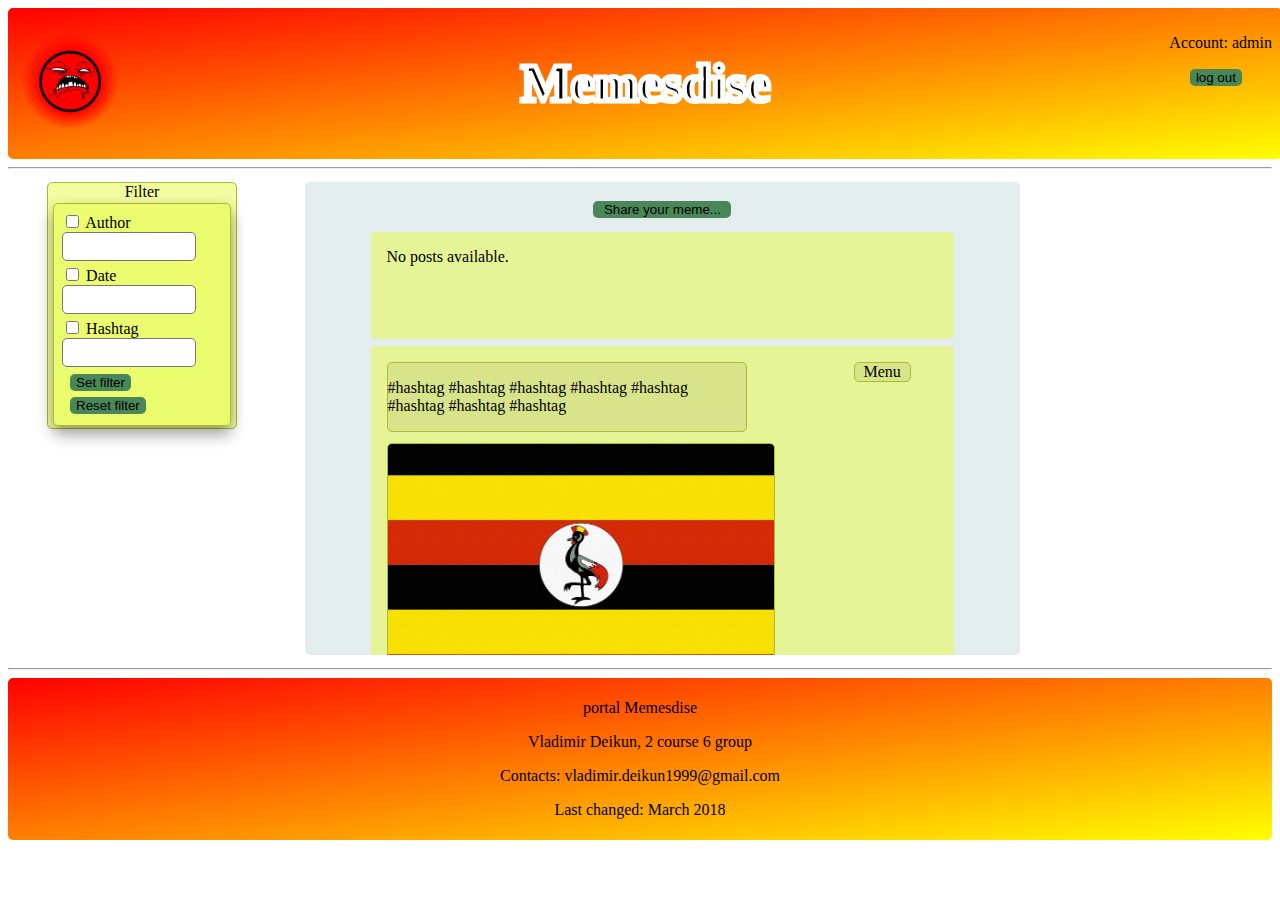
==== project/UI/index.html @ bdbae6e9 "simple post manipulations" ====
<!DOCTYPE html>

<html>
    <head>
        <meta http-equiv="Content-Type" content="text/html; charset=UTF-8">
        <meta name="viewport" content="width=device-width, initial-scale=1">

        <link rel="stylesheet" type="text/css" href="styles/header.css">
        <link rel="stylesheet" type="text/css" href="styles/main.css">
        <link rel="stylesheet" type="text/css" href="styles/footer.css">

        <link rel="stylesheet" type="text/css" href="styles/post.css">
        <link rel="stylesheet" type="text/css" href="styles/general.css">

        <link rel="shortcut icon" type="image/jpg" href="pictures/knucles.jpg">


        <script src="scripts/photos.js"></script>

		<title>Memesdise</title>
	</head>

	<body class="page-font">
        <header>
            <div class="logo-ico">
                <img class="ico" src="pictures/yoba-red.png" alt="logo-ico">
            </div>

            <div class="logo">
                <h1 class="page-logo">Memesdise</h1>
            </div>

            <div class="account-info">
                <form>
                    <p><solid>Account: admin</solid></p>
                    <button class="log-out">log out</button>
                </form>
            </div>
        </header>

        <hr>

        <main>
            <div class="filter">
                <solid>Filter</solid>
                <form class="filter-form">
                    <input type="checkbox" id="author-check"> Author<br>
                    <textarea id="author-field"></textarea><br>

                    <input type="checkbox" id="date-check"> Date<br>                    
                    <textarea id="date-field"></textarea><br>
                    
                    <input type="checkbox" id="hashtag-check"> Hashtag<br>
                    <textarea id="hashtag-field"></textarea><br>

                    <input type="submit" value="Set filter">
                    <input type="reset" value="Reset filter">
                </form>
            </div>

            <div class="contents">
                <button class="add-new">Share your meme...</button>

                <div class="wall">

                    <div class="post">
                        No posts available.
                    </div>

                    <div class="post">
                        <div class="hashtags">
                            <p>#hashtag #hashtag #hashtag #hashtag #hashtag #hashtag #hashtag #hashtag</p>
                        </div>
                        <div class="menu-block">
                            Menu
                            <div class="menu-dropdown">
                                <a href="#" class="menu-element">Edit</a>
                                <a href="#" class="menu-element">Delete</a>
                            </div>
                        </div>
                        <div class="post-image-block" likes="12345 likes">
                            <img class="adaptive post-image" src="pictures/uganda.png" alt="uganda-flag">
                        </div>
                        <div class="description">
                            <p>Description Description Description Description Description Description escription</p>
                        </div>
                        <div class="author-date"><p>Added by Admin at 5.03.2018</p></div> 
                        <div class="like">
                            <img class="adaptive" src="pictures/like.png" alt="like">
                        </div>
                    </div>

                </div>

                <button class="load-more">load 10 more</button>
            </div>
        </main>

        <hr>

        <footer class="post-">
            <p>portal Memesdise</p>
            <p>Vladimir Deikun, 2 course 6 group</p>
            <p>Contacts: vladimir.deikun1999@gmail.com</p>
            <p>Last changed: March 2018 </p>
        </footer>
    
</body>

</html>
---- project/UI/styles/header.css ----
header {
	background: linear-gradient(to bottom right, red, yellow);
	padding: 5px;

	display: flex;
	width: 100%;
	justify-content: space-between;
}


div.logo-ico {
	width: 9%;
	height: auto;

	margin-top: auto;
	margin-bottom: auto;
}
img.ico {	
	width: 100%;
	height: auto;
}


div.logo {
	padding: 5px;
	
	width: 60%;

	text-align: center;
}


h1.page-logo {
	font-family: impact;
	-webkit-text-stroke-width: 5px;
	-webkit-text-stroke-color: white;

	font-size: 3.3em;
	text-align: center;
}


div.account-info {
	padding: 5px;

	overflow: auto;
}
button.log-out {
	margin-left: 20%;
}
---- project/UI/styles/main.css ----
main {
	padding: 5px;

	display: flex;
	justify-content: space-around;

	overflow: auto;
}


div.filter {
	border: 1px solid #AABB2F;
	background: rgba(230, 252, 63, 0.5);

	align-self: flex-start;

    text-align: center;

    min-width: 150px;
    width: 15%;
    height: auto;
}
form.filter-form {
	background: rgba(230, 252, 63, 0.5);
	border: 1px solid #AABB2F;

	box-shadow: 0px 8px 16px 0px rgba(0,0,0,0.4);

	padding: 0.5em;
	text-align: left;

    min-width: 125px;
    width: 85%;
    height: auto;

    margin:1% auto;
}

#author-field, #date-field, #hashtag-field {
	min-height: 15px;
	max-height: 23px;

	resize: none;

	height: 5%;

	width: 80%;
}


input[type=reset], input[type=submit] {
	background-color: rgb(73, 135, 89);
	border-style: none;

	display: inline-block;

	min-width: 40px;

	margin-left: 5%;
	margin-top: 2%;
	margin-bottom: 2%;
}
input[type=submit] {
	margin-right: 5%;
}
input[type=reset]:hover, input[type=submit]:hover {
	background-color: rgb(41, 242, 91);
	border-color: rgb(41, 242, 91);
}


div.contents {
	background-color: rgba(200, 220, 220, 0.5);
	
	padding: 1%;

	width: 55%;
	height: 35vw;

	margin-right: 17%;

	overflow-x: none;
	overflow-y: scroll;
}


button.add-new, button.load-more {
	width: 20%;

	margin-top: 1%;
	margin-left: 40%;
	margin-bottom: 1%;
}
---- project/UI/styles/footer.css ----
footer {
	background: linear-gradient(to bottom right, red, yellow);
	padding: 5px;

	text-align: center;

	margin: auto;
}
---- project/UI/styles/post.css ----
div.post {
	background: rgba(230, 252, 63, 0.5);

	padding: 1em;

	width: 80%;

	overflow: auto;

	min-width: 200px;
	min-height: 75px;

	margin-top: 1%;
	margin-bottom: 1%;
	margin-left: auto;
	margin-right: auto;
}


div.hashtags {
	background-color: rgba(204, 212, 125, 0.5);
	border: 1px solid #AABB2F;

	padding: 0px 0px;

	float: left;

	width: 65%;

	margin-bottom: 1%;
}


div.menu-block {
	background-color: rgba(204, 212, 125, 0.5);
	border: 1px solid #AABB2F;

	position: relative;
    display: inline-block;

	float: right;

	min-width: 50px;
	width: 10%;
	height: auto;

	margin-right: 5%;
	text-align: center;
}
div.menu-dropdown {
	border: 1px solid #AABB2F;
	background-color: #ffffff;

	box-shadow: 0px 8px 16px 0px rgba(0,0,0,0.4);

	display: none;
    position: absolute;
    z-index: 1;

    min-width: 60px;
    width: auto;
    height: auto;
    text-align: left;
}
div.menu-dropdown a {
	color: black;
    padding: 5px 5px;
    text-decoration: none;

    display: block;
}
div.menu-block a:hover {
	background-color: rgba(180, 180, 180, 0.5);
}
div.menu-block:hover {
	background-color: rgb(41, 242, 91);
}
div.menu-block:hover div.menu-dropdown {
	 display: block;
}


div.post-image-block {
	clear:both;

	display: inline-block;
    position: relative;

	margin-top: 1%;
	margin-bottom: 1%;

	width: 70%;
	height: auto;
}
div.post-image-block:hover::after {
	content: attr(likes);
    position: absolute;
    left: 0; right: 0; bottom: 0px;
    z-index: 1;

    background: rgba(200, 220, 220, 0.7);
    padding: 5px 5px;
    border: 1px solid #333;

    color: #fff;
    text-align: center;
    font-family: Arial, sans-serif;
    font-size: 1em; 
}

div.description {
	border: 1px solid #AABB2F;
	background-color: rgb(204, 212, 125);

	clear: both;
	float: left;

	width: 65%;

	margin-bottom: 1%;
}


div.author-date {
	background-color: rgb(204, 212, 125);
	border: 1px solid #AABB2F;

	width: 60%;

	text-align: center;

	clear: both;
	float: left;

	margin-top: 1%;
	margin-bottom: 1%;

	margin-left: auto;
	margin-right: auto;
}


div.like {
	float: right;

	width: 7%;
	height: auto;
}
div.like:hover img {
	border: 2px solid rgba(190, 190, 190, 0.6);
}
---- project/UI/styles/general.css ----
.page-font {
	font-family: calibri;
	-webkit-text-stroke-color: brown;
}

* {
	border-radius: 5px;
}

img.adaptive {
	border: 1px solid #AABB2F;

	width: 100%;
	height: auto;
}

button {
	background-color: rgb(73, 135, 89);
	border-style: none;
}
button:hover {
	background-color: rgb(41, 242, 91);
	border-color: rgb(41, 242, 91);
}
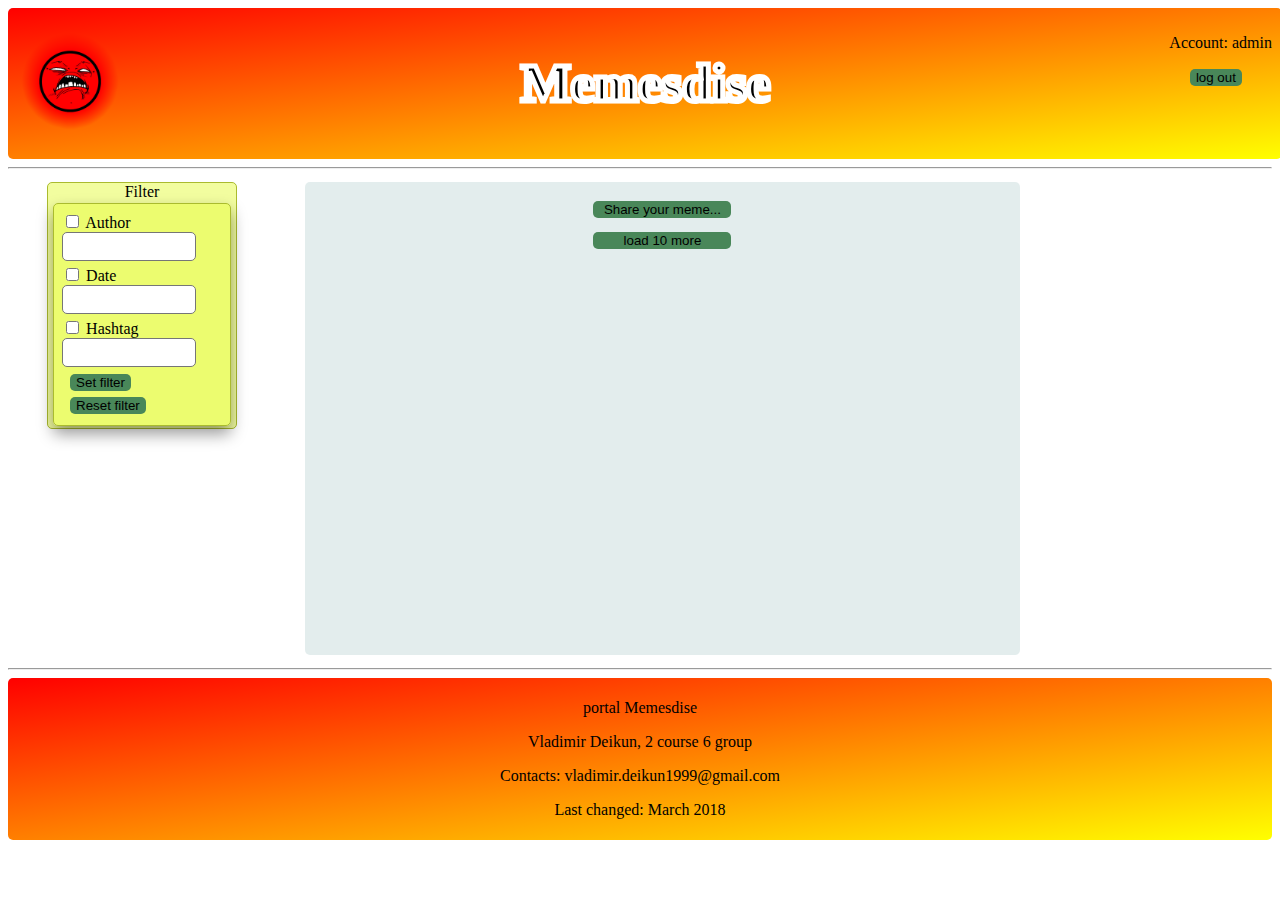
==== commit 700368b7: "little changes" ====
--- a/project/UI/index.html
+++ b/project/UI/index.html
@@ -63,7 +63,7 @@
 
                 <div class="wall">
 
-                    <div class="post">
+                    <!--<div class="post">
                         No posts available.
                     </div>
 
@@ -88,7 +88,7 @@
                         <div class="like">
                             <img class="adaptive" src="pictures/like.png" alt="like">
                         </div>
-                    </div>
+                    </div>-->
 
                 </div>
 
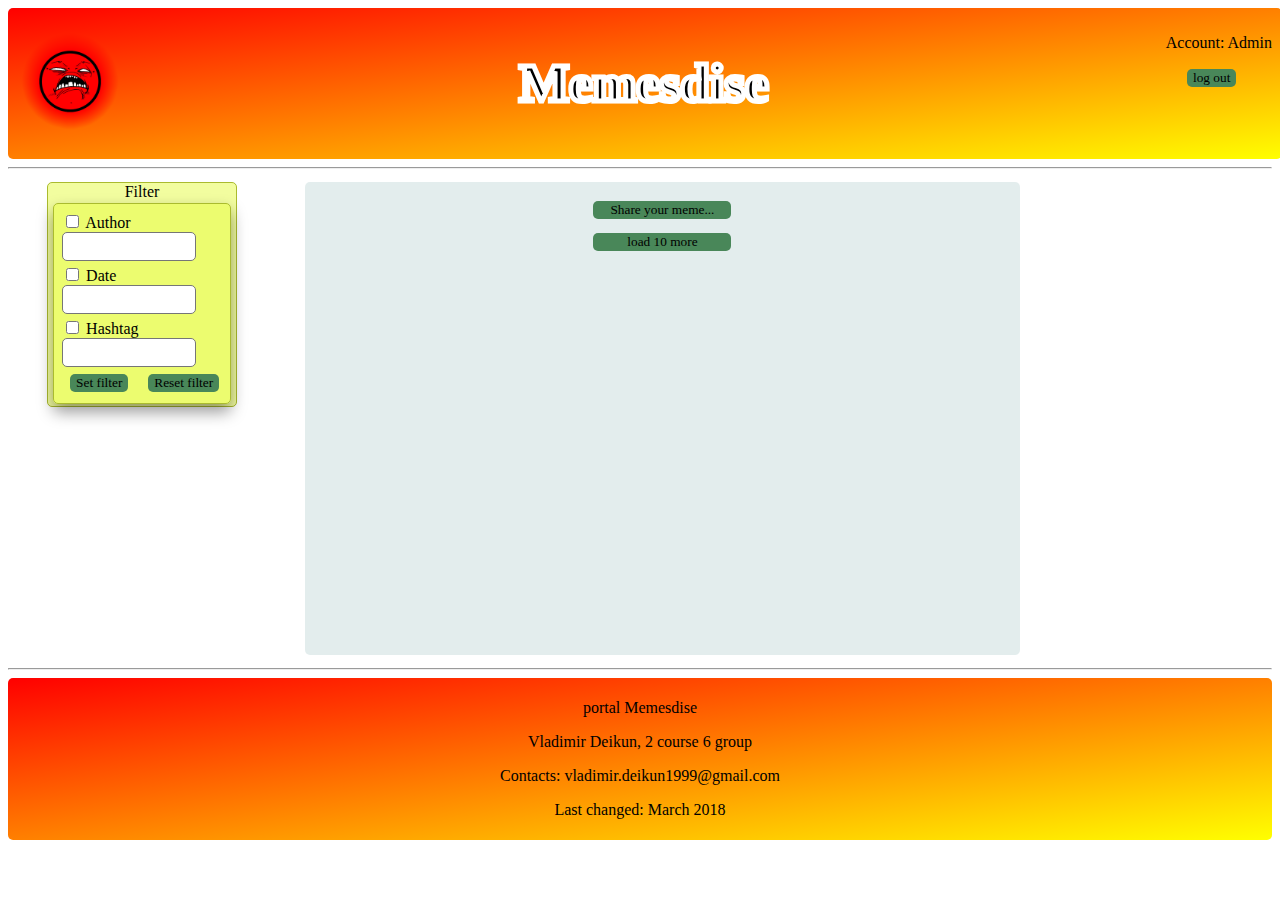
==== commit 900e53e1: "DOM manip" ====
--- a/project/UI/index.html
+++ b/project/UI/index.html
@@ -14,27 +14,17 @@
 
         <link rel="shortcut icon" type="image/jpg" href="pictures/knucles.jpg">
 
-
-        <script src="scripts/photos.js"></script>
-
 		<title>Memesdise</title>
 	</head>
 
-	<body class="page-font">
-        <header>
+	<body">
+        <header id="header">
             <div class="logo-ico">
                 <img class="ico" src="pictures/yoba-red.png" alt="logo-ico">
             </div>
 
             <div class="logo">
                 <h1 class="page-logo">Memesdise</h1>
-            </div>
-
-            <div class="account-info">
-                <form>
-                    <p><solid>Account: admin</solid></p>
-                    <button class="log-out">log out</button>
-                </form>
             </div>
         </header>
 
@@ -61,35 +51,7 @@
             <div class="contents">
                 <button class="add-new">Share your meme...</button>
 
-                <div class="wall">
-
-                    <!--<div class="post">
-                        No posts available.
-                    </div>
-
-                    <div class="post">
-                        <div class="hashtags">
-                            <p>#hashtag #hashtag #hashtag #hashtag #hashtag #hashtag #hashtag #hashtag</p>
-                        </div>
-                        <div class="menu-block">
-                            Menu
-                            <div class="menu-dropdown">
-                                <a href="#" class="menu-element">Edit</a>
-                                <a href="#" class="menu-element">Delete</a>
-                            </div>
-                        </div>
-                        <div class="post-image-block" likes="12345 likes">
-                            <img class="adaptive post-image" src="pictures/uganda.png" alt="uganda-flag">
-                        </div>
-                        <div class="description">
-                            <p>Description Description Description Description Description Description escription</p>
-                        </div>
-                        <div class="author-date"><p>Added by Admin at 5.03.2018</p></div> 
-                        <div class="like">
-                            <img class="adaptive" src="pictures/like.png" alt="like">
-                        </div>
-                    </div>-->
-
+                <div class="wall" id="wall">
                 </div>
 
                 <button class="load-more">load 10 more</button>
@@ -104,6 +66,9 @@
             <p>Contacts: vladimir.deikun1999@gmail.com</p>
             <p>Last changed: March 2018 </p>
         </footer>
+
+        <script src="scripts/photos.js"></script>
+        <script src="scripts/DOM.js"></script>
     
 </body>
 
--- a/project/UI/styles/header.css
+++ b/project/UI/styles/header.css
@@ -1,3 +1,11 @@
+.hui
+{
+	background-color: rgba(32, 32, 32, 0.9);
+	position: absolute;
+	width: 100vw; 
+	height: 100vw;
+}
+
 header {
 	background: linear-gradient(to bottom right, red, yellow);
 	padding: 5px;
@@ -16,8 +24,7 @@
 	margin-bottom: auto;
 }
 img.ico {	
-	width: 100%;
-	height: auto;
+	border: none;
 }
 
 
@@ -45,6 +52,6 @@
 
 	overflow: auto;
 }
-button.log-out {
+button.log-button {
 	margin-left: 20%;
 }--- a/project/UI/styles/post.css
+++ b/project/UI/styles/post.css
@@ -55,12 +55,19 @@
 
 	display: none;
     position: absolute;
+    left: auto; right: auto;
     z-index: 1;
 
     min-width: 60px;
     width: auto;
     height: auto;
     text-align: left;
+}
+p.menu-text {
+	-webkit-margin-before: 1px;
+    -webkit-margin-after: 1px;
+    -webkit-margin-start: 0px;
+    -webkit-margin-end: 0px;
 }
 div.menu-dropdown a {
 	color: black;
--- a/project/UI/styles/general.css
+++ b/project/UI/styles/general.css
@@ -1,4 +1,4 @@
-.page-font {
+* {
 	font-family: calibri;
 	-webkit-text-stroke-color: brown;
 }
@@ -7,7 +7,7 @@
 	border-radius: 5px;
 }
 
-img.adaptive {
+img {
 	border: 1px solid #AABB2F;
 
 	width: 100%;
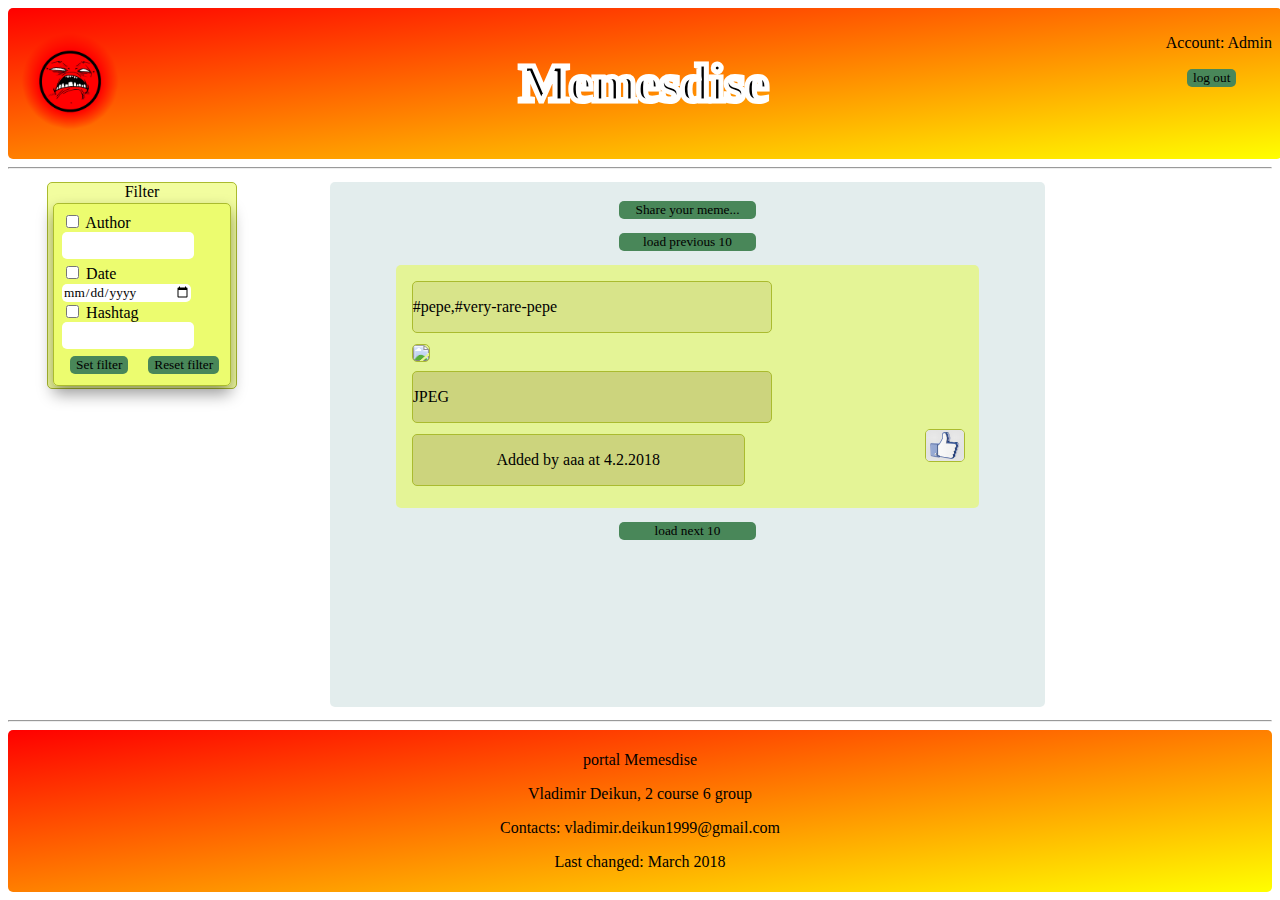
==== commit b52c3582: "little changes" ====
--- a/project/UI/index.html
+++ b/project/UI/index.html
@@ -17,10 +17,10 @@
 		<title>Memesdise</title>
 	</head>
 
-	<body">
+	<body>
         <header id="header">
             <div class="logo-ico">
-                <img class="ico" src="pictures/yoba-red.png" alt="logo-ico">
+                <img class="ico" src="pictures/yoba-red.png" alt="logo-ico"/>
             </div>
 
             <div class="logo">
@@ -28,48 +28,53 @@
             </div>
         </header>
 
-        <hr>
+        <hr/>
 
         <main>
             <div class="filter">
                 <solid>Filter</solid>
-                <form class="filter-form">
-                    <input type="checkbox" id="author-check"> Author<br>
-                    <textarea id="author-field"></textarea><br>
+                <form class="filter-form" id="filter">
 
-                    <input type="checkbox" id="date-check"> Date<br>                    
-                    <textarea id="date-field"></textarea><br>
+                    <input type="checkbox" name="author" id="author-check"/> Author<br/>
+                    <textarea id="author-field"></textarea><br/>
+
+                    <input type="checkbox" name="date" id="date-check"/> Date<br/>
+                    <input type="date" id="date"/><br/>
                     
-                    <input type="checkbox" id="hashtag-check"> Hashtag<br>
-                    <textarea id="hashtag-field"></textarea><br>
+                    <input type="checkbox" name="hashtags" id="hashtag-check"> Hashtag<br/>
+                    <textarea id="hashtag-field"></textarea><br/>
 
-                    <input type="submit" value="Set filter">
-                    <input type="reset" value="Reset filter">
+                    <input type="submit" name="submit" value="Set filter"/>
+                    <input type="reset" name="reset" value="Reset filter"/>
                 </form>
             </div>
 
             <div class="contents">
                 <button class="add-new">Share your meme...</button>
 
-                <div class="wall" id="wall">
+                <button class="load-more">load previous 10</button>
+
+                <div id="wall">
                 </div>
 
-                <button class="load-more">load 10 more</button>
+                <button class="load-more">load next 10</button>
             </div>
+
         </main>
 
-        <hr>
+        <hr/>
 
-        <footer class="post-">
+        <footer>
             <p>portal Memesdise</p>
             <p>Vladimir Deikun, 2 course 6 group</p>
             <p>Contacts: vladimir.deikun1999@gmail.com</p>
             <p>Last changed: March 2018 </p>
         </footer>
 
+        <script src="scripts/events.js"></script>
         <script src="scripts/photos.js"></script>
         <script src="scripts/DOM.js"></script>
-    
-</body>
+
+    </body>
 
 </html>--- a/project/UI/styles/header.css
+++ b/project/UI/styles/header.css
@@ -1,11 +1,3 @@
-.hui
-{
-	background-color: rgba(32, 32, 32, 0.9);
-	position: absolute;
-	width: 100vw; 
-	height: 100vw;
-}
-
 header {
 	background: linear-gradient(to bottom right, red, yellow);
 	padding: 5px;
--- a/project/UI/styles/main.css
+++ b/project/UI/styles/main.css
@@ -6,7 +6,6 @@
 
 	overflow: auto;
 }
-
 
 div.filter {
 	border: 1px solid #AABB2F;
@@ -36,7 +35,8 @@
     margin:1% auto;
 }
 
-#author-field, #date-field, #hashtag-field {
+#author-field, #date, #hashtag-field {
+	border: none;
 	min-height: 15px;
 	max-height: 23px;
 
@@ -74,10 +74,13 @@
 	
 	padding: 1%;
 
+	min-width: 500px;
 	width: 55%;
-	height: 35vw;
+	height: 500px;
+	
 
-	margin-right: 17%;
+	margin-left: 2%;
+	margin-right: 15%;
 
 	overflow-x: none;
 	overflow-y: scroll;
--- a/project/UI/styles/post.css
+++ b/project/UI/styles/post.css
@@ -109,7 +109,7 @@
     padding: 5px 5px;
     border: 1px solid #333;
 
-    color: #fff;
+    color: #555;
     text-align: center;
     font-family: Arial, sans-serif;
     font-size: 1em; 
